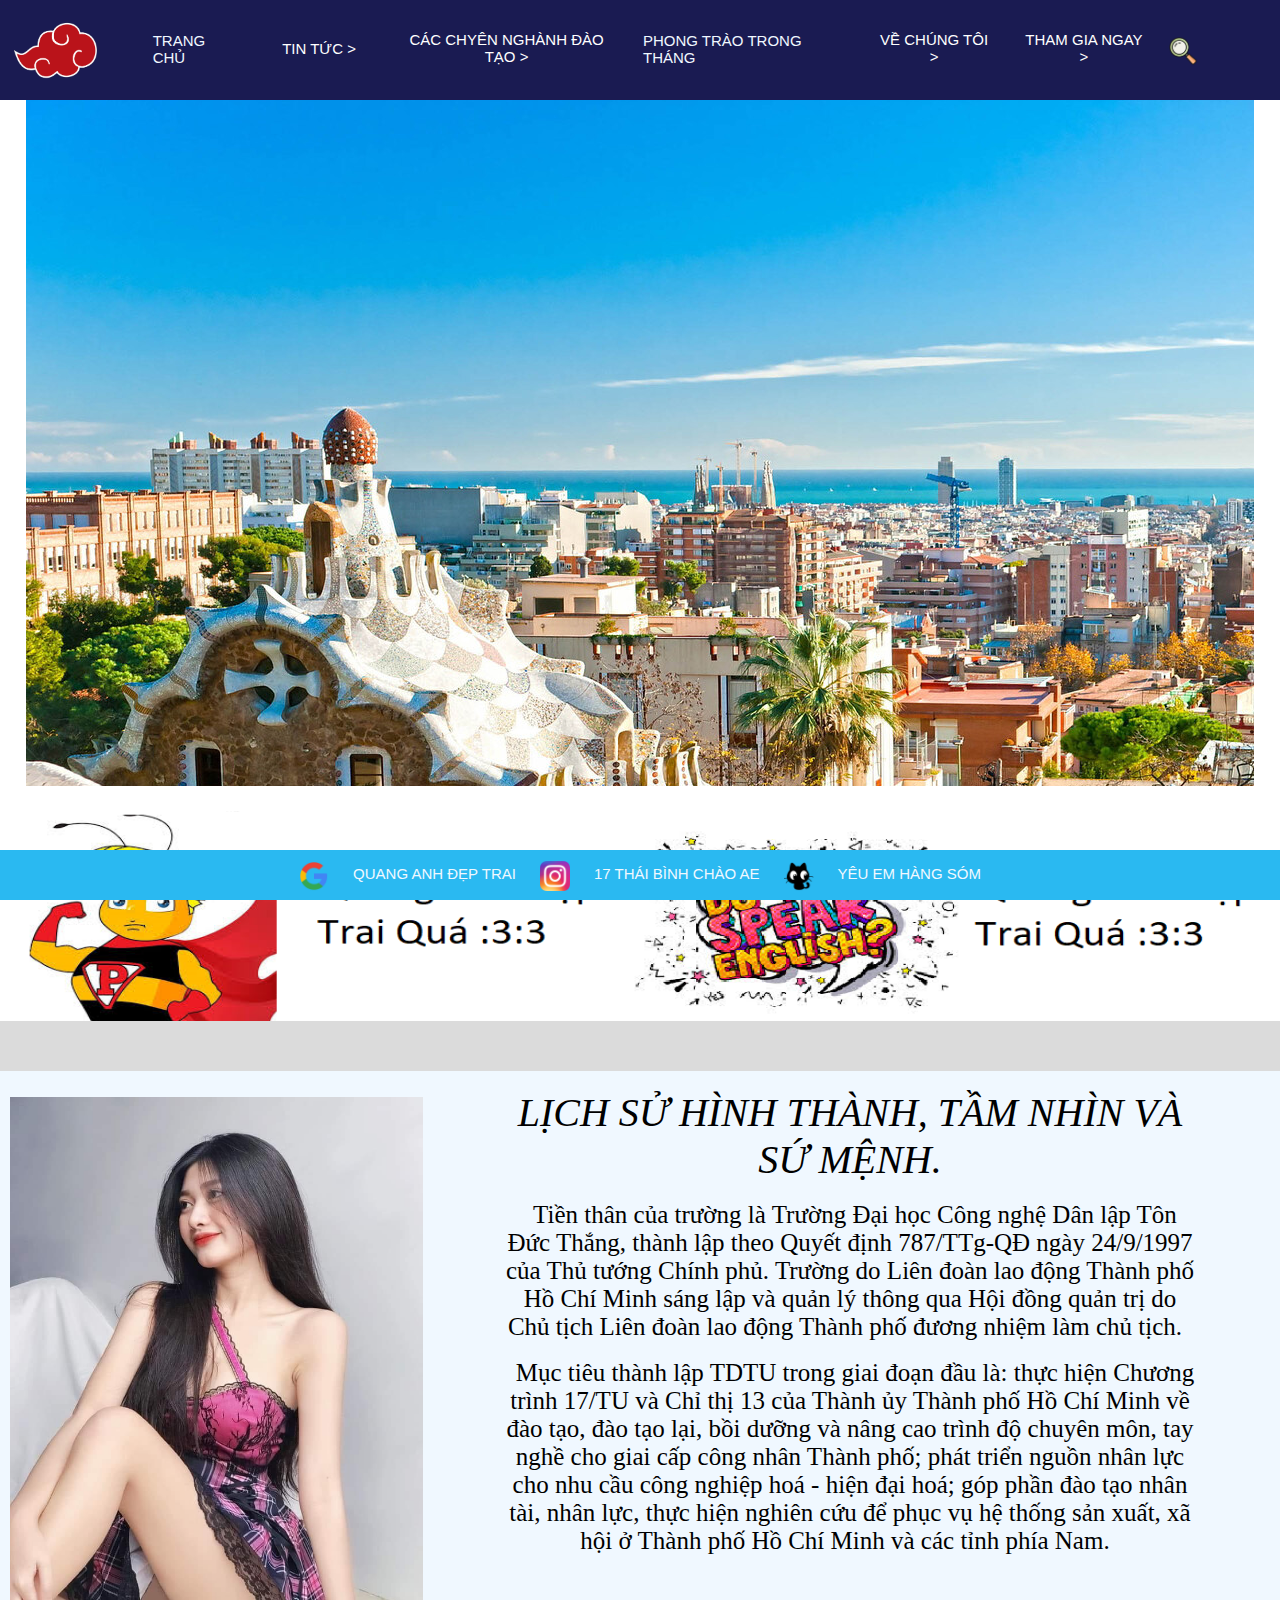
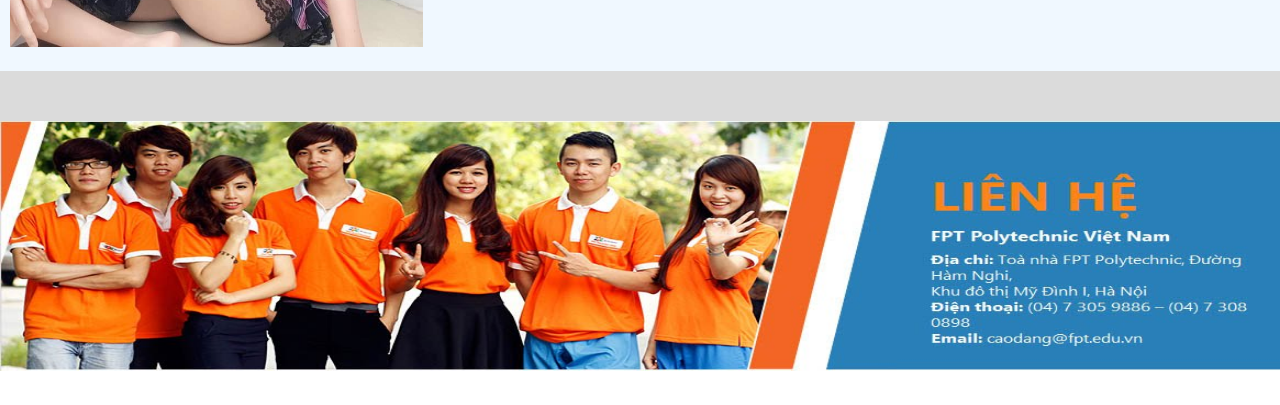
==== index.html @ 82b6ddae "upload" ====
<!DOCTYPE html>
<html lang="en">

<head>
    <meta charset="UTF-8">
    <meta http-equiv="X-UA-Compatible" content="IE=edge">
    <meta name="viewport" content="width=, initial-scale=1.0">
    <title>Trường Havard Of Việt Nam</title>
    <link rel="icon" href="logo/512.png" type="image/icon type">
    <link rel="stylesheet" href="style.css" />
</head>

<body>
    <!-- menu tren -->
    <div style="margin-top: 0px;">
        <div style="height: 100px;width: 100%; background-color: rgb(26, 27, 82); position: fixed;top: 0px;">
            <div style="display: flex;align-items: center;justify-content: center;">
                <a href="index.html">
                    <img class="logo" src="logo/Akatsuki-Logo-PNG-Pic.png" alt="logo">
                </a>
                <a id="menu_items" href="index.html">TRANG CHỦ</a>
                
                    <div class="dropdown">
                        <a href="news.html">
                            <button class="dropbtn">TIN TỨC ></button>
                        </a>
                        <div class="dropdown-content">
                            <a href="">SINH VIÊN ĐÁNH NHAU</a>
                            <a href="">CON MÈO GẦN TRƯỜNG</a>
                            <a href="">THẦY HIỆU TRƯỞNG & CÔ HIỆU PHÓ</a>
                        </div>
                </div>
                <div class="dropdown">
                    <button class="dropbtn">CÁC CHYÊN NGHÀNH ĐÀO TẠO ></button>
                    <div class="dropdown-content">
                        <a href="">CHẾ BỘT SẮN CẦU VỒNG</a>
                        <a href="">IN TIỀN GIẢ</a>
                        <a href="">TÁN GÁI TINDER</a>
                    </div>
                </div>
            
                <a href="">PHONG TRÀO TRONG THÁNG</a>
                <div class="dropdown">
                    <button class="dropbtn">VỀ CHÚNG TÔI ></button>
                    <div class="dropdown-content">
                        <a href="leader.html">LÃNH ĐẠO TRƯỜNG</a>
                        <a href="good_boy.html">LỚP GƯƠNG MẪU</a>
                    </div>
                </div>
                <div class="dropdown">
                    <button class="dropbtn">THAM GIA NGAY ></button>
                    <div class="dropdown-content">
                        <a href="">ĐĂNG KÝ HỌC LẠI</a>
                        <a href="">ĐĂNG KÝ THI LẠI</a>
                        <a href="contact.html">LIÊN HỆ</a>
                    </div>
                </div>
                <a href="">
                    <img class="logo1" src="logo/—Pngtree—magnifier vector icon school and_5684021.png" alt="">
                </a>
            </div>
        </div>
    </div>
    </div>
    <!-- menu trên -->
    <!-- slide show -->
    <div style="padding: 2%; margin-top: 60px; ">
        <div id="slideshow">
            <div class="slide-wrapper">
                <div style="float: left; height: 700px; width: 2000px;"><img src="images_homepage/1.jpg"></div>
                <div style="float: left; height: 700px; width: 2000px;"><img src="images_homepage/2.jpg"></div>
                <div style="float: left; height: 700px; width: 2000px;"><img src="images_homepage/3.jpg"></div>
            </div>
        </div>
    </div>
    <!-- slide show -->
    <!-- postter 1 -->
    <div style="display: flex; align-items: center;justify-content: center;">
        <img src="postter/logo1.png" alt="" style="height: 210px;width: 100% ;">
    </div>
    <!-- postter 1 -->
    <!-- item 1 -->
    <div
        style="height: 700px;width: 100%; background-color: rgb(219, 219, 219); display: flex; align-items: center;justify-content: center;">
        <div style="height: 600px;width: 1280px; background-color: aliceblue;">
            <div align="left">
                <a>
                    <img src="images_news/IMG-2498.JPG" alt=""
                        style="height: 550px; width: auto; margin-top: 26px; margin-left: 10px;" align="left">
                </a>
                <a>
                </a>
            </div>
            <div style="height: 550px; width: 700px; margin-left: 500px;">
                <div align="center">
                    <font style="color: rgb(0, 0, 0);font-size: 40px;font-style: oblique; ">
                        LỊCH SỬ HÌNH THÀNH, TẦM NHÌN VÀ SỨ MỆNH.
                    </font>
                    <br>
                    <br>
                    <font style="font-size: 25px;color: black;padding: 0px 10px;" align="left">
                        Tiền thân của trường là Trường Đại học Công nghệ Dân lập Tôn Đức Thắng, thành lập theo Quyết định 787/TTg-QĐ ngày 24/9/1997 của Thủ tướng Chính phủ. Trường do Liên đoàn lao động Thành phố Hồ Chí Minh sáng lập và quản lý thông qua Hội đồng quản trị do Chủ tịch Liên đoàn lao động Thành phố đương nhiệm làm chủ tịch.
                    </font>
                    <br>
                    <br>
                    <font style="font-size: 25px;color: black;padding: 0px 10px;" align="left">
Mục tiêu thành lập TDTU trong giai đoạn đầu là: thực hiện Chương trình 17/TU và Chỉ thị 13 của Thành ủy Thành phố Hồ Chí Minh về đào tạo, đào tạo lại, bồi dưỡng và nâng cao trình độ chuyên môn, tay nghề cho giai cấp công nhân Thành phố; phát triển nguồn nhân lực cho nhu cầu công nghiệp hoá - hiện đại hoá; góp phần đào tạo nhân tài, nhân lực, thực hiện nghiên cứu để phục vụ hệ thống sản xuất, xã hội ở Thành phố Hồ Chí Minh và các tỉnh phía Nam.
                    </font>
                </div>
            </div>
        </div>
    </div>
    <!-- item 1 -->
    <div align="center">
        <img src="postter/Cao-dang-thuc-hanh-FPT-Polytechnic.jpg" alt="" style="height: 250px; width: 100%;">
    </div>
    <div style="height: 30px;">
    </div>
    <!-- menu dưới -->
    <div style="margin-bottom: 0px;">
        <div style="height: 50px;width: 100%; background-color: rgb(42, 185, 241); position: fixed;bottom: 0px;">
            <div class="bottom_items">
                <a href="">
                    <img class="logo_bottom"
                        src="logo/google-logo-png-suite-everything-you-need-know-about-google-newest-0.png" alt="">
                </a>
                <a id="word_bottom" href="">QUANG ANH ĐẸP TRAI</a>
                <a href="">
                    <img class="logo_bottom" src="logo/2048px-Instagram_icon.png" alt="">
                    <a id="word_bottom" href="">17 THÁI BÌNH CHÀO AE</a>
                </a>
                <a href="">
                    <img class="logo_bottom" src="logo/512.png" alt="">
                    <a id="word_bottom" href="">YÊU EM HÀNG SÓM</a>
                </a>
            </div>
        </div>
    </div>
    <!-- menu dưới -->
</body>
</html>
---- style.css ----
body {
  margin: 0;
  width: 100%;
  height: 100%;

}

/* định dạng logo trên cùng */
.logo {
  height: 60px;
  margin-top: 8px;
  margin-right: 30px;
}
/* định dạng logo kính lúp 2 ảnh ko cùng format nên phải định dạng khác nhau */
.logo1 {
  height: 30px;
  margin-top: 7px;
  margin-right: 70px;
}

/* định dạng văn bản menu trên cùng */
a {
  font-size: 15px;
  color: aliceblue;
  padding: 0px 12px;
  text-decoration: none;
  margin-top: 13px;
  font-family: -apple-system, BlinkMacSystemFont, "Segoe UI", Roboto, Oxygen,
    Ubuntu, Cantarell, "Open Sans", "Helvetica Neue", sans-serif;
}

/* định dạng văn bản menu sổ xuống */
.dropbtn {
  background-color: rgb(26, 27, 82);
  color: white;
  padding: 0px 12px;
  font-size: 15px;
  text-decoration: none;
  border: none;
  cursor: pointer;
  margin-top: 13px;
  font-family: -apple-system, BlinkMacSystemFont, "Segoe UI", Roboto, Oxygen,
    Ubuntu, Cantarell, "Open Sans", "Helvetica Neue", sans-serif;
}

.dropdown {
  margin-left: 10px;
}

/* định dạng hộp menu */
.dropdown-content {
  display: none;
  position: absolute;
  background-color: rgb(255, 255, 255);
  min-width: 160px;
  box-shadow: 0px 8px 16px 0px rgba(253, 8, 8, 0.2);
  z-index: 1;
}

/* định dạng văn bản trong menu */
.dropdown-content a {
  color: black;
  padding: 12px 16px;
  text-decoration: none;
  display: block;
}

/* định dạng khi rê chuột vào menu */
.dropdown-content a:hover {
  background-color: #b79ebe;
  color: rgb(253, 194, 1);
}

/* Hiển thị menu thả xuống khi di chuột */
.dropdown:hover .dropdown-content {
  display: block;
}

/* Thay đổi màu nền của nút thả xuống khi nội dung được hiển thị */
.dropdown:hover .dropbtn {
  color: #f0792a;
}

.slideshow {
  top: 100px;
}

/* định dạng logo dưới cùng */
.logo_bottom {
  height: 30px;
  width: auto;
  margin-top: 8px;
}

/* định dạng căn giữa các items trong div */
.bottom_items {
  display: flex;
  align-items: center;
  justify-content: center;
  margin-top: -10px;
}

/* định dạng văn bản logo cuối */
#word_bottom {
  padding: 0px -10px;
}

/* định dạng văn bản logo cuối */
#word_bottom:hover {
  color: rgb(253, 194, 1);
}

/* định dạng ảnh */
#slideshow {
  overflow: hidden;
  margin: 0 auto;
  
}

/* chiều dài slide khi nối ảnh bằng tổng chiều dài tất cả các ảnh slide */
.slide-wrapper {
  width: 6000px;
  -webkit-animation: slide 12s ease infinite;
}

/* định dạng vị trí mỗi giai đoạn slide */
@-webkit-keyframes slide {
  33% {
    margin-left: 0px;
  }
  66% {
    margin-left: -2000px;
  }
  99% {
    margin-left: -4000px;
  }
}
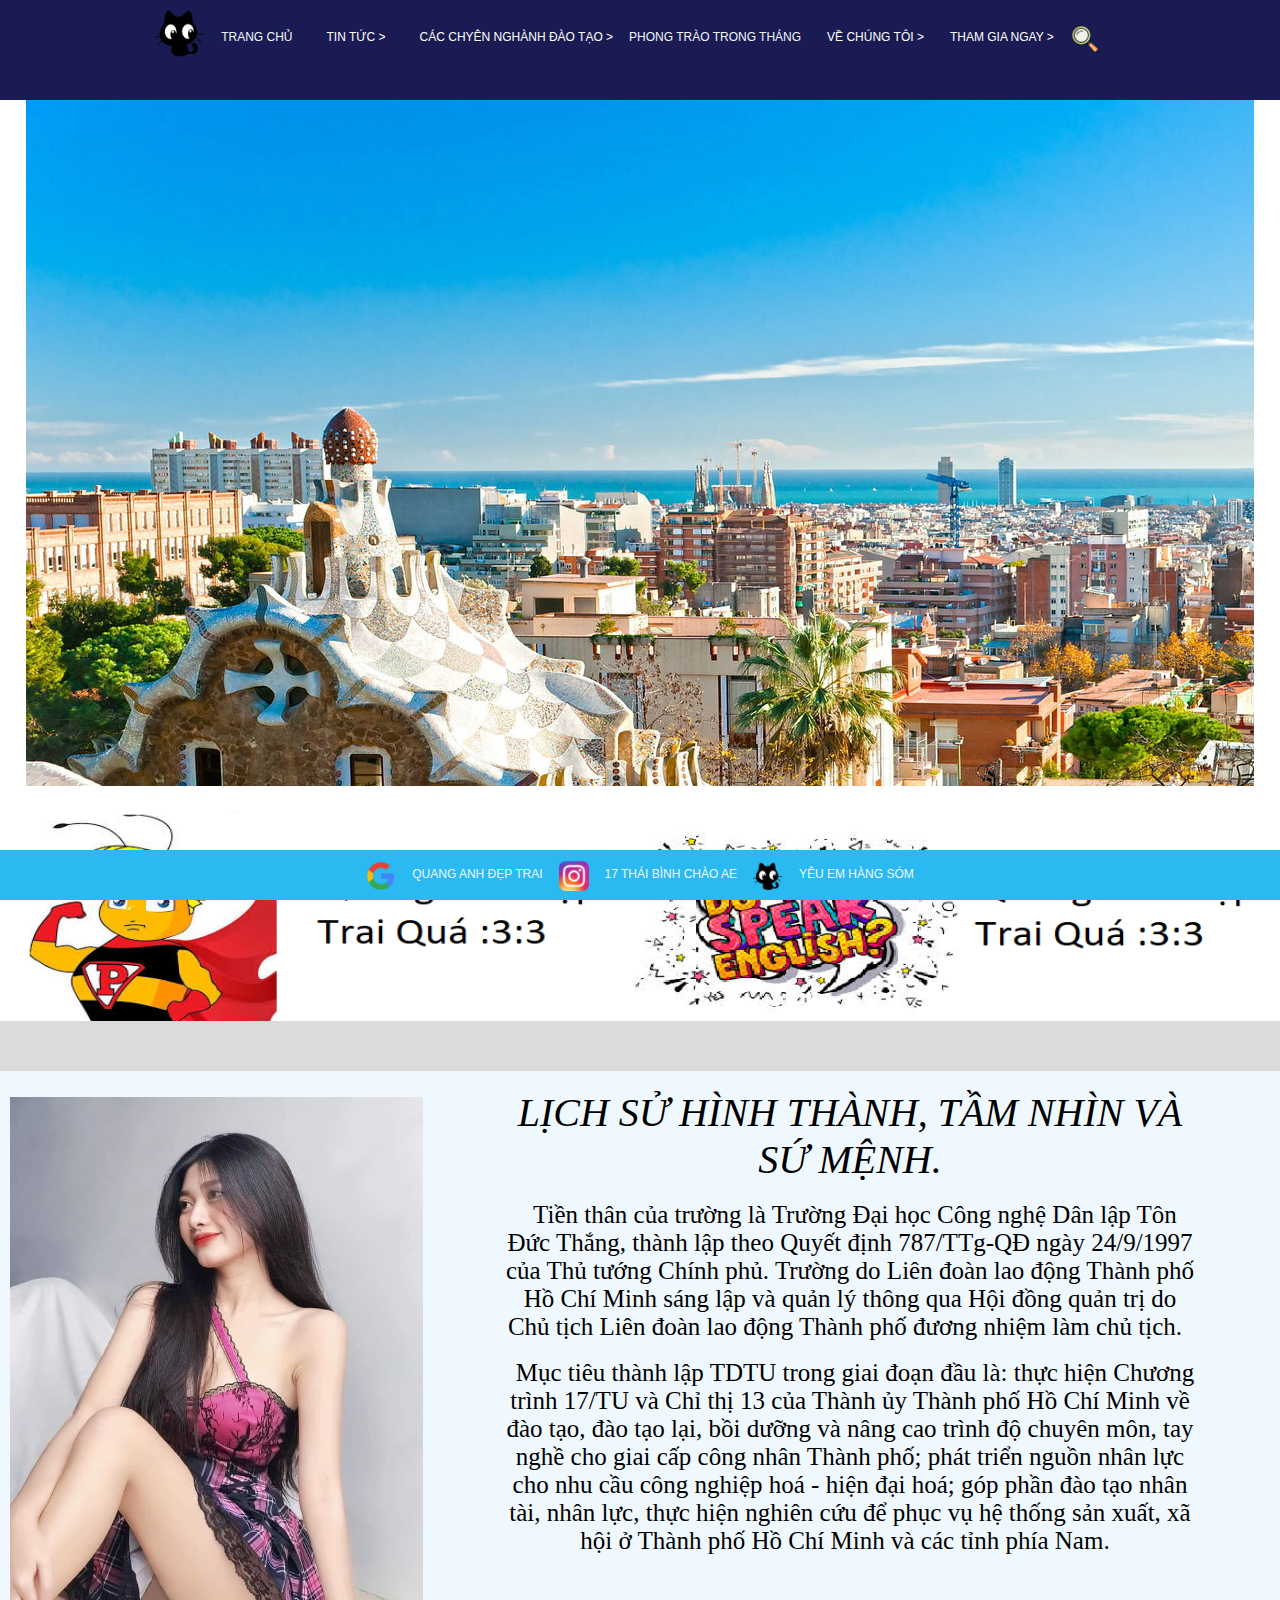
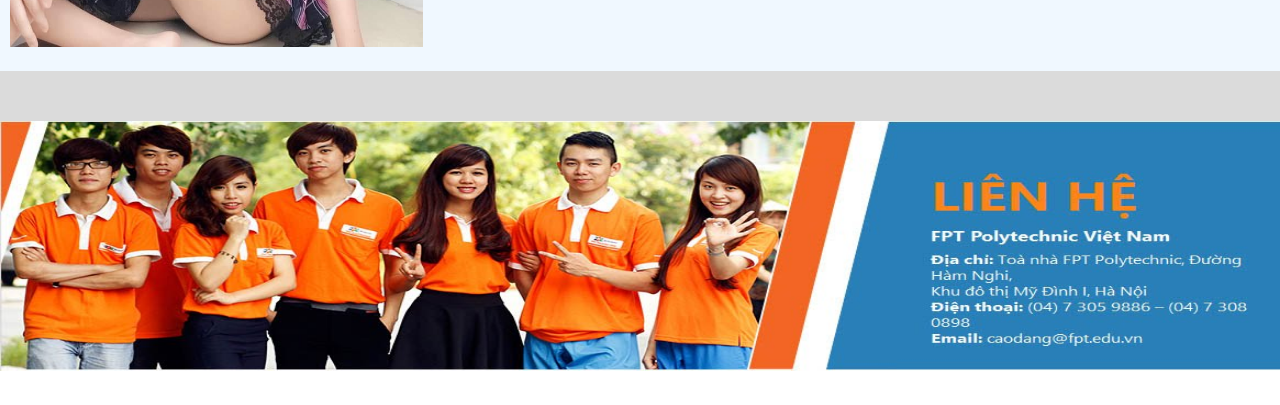
==== commit b5edc5b6: "code resposive table and fullhd" ====
--- a/index.html
+++ b/index.html
@@ -16,7 +16,7 @@
         <div style="height: 100px;width: 100%; background-color: rgb(26, 27, 82); position: fixed;top: 0px;">
             <div style="display: flex;align-items: center;justify-content: center;">
                 <a href="index.html">
-                    <img class="logo" src="logo/Akatsuki-Logo-PNG-Pic.png" alt="logo">
+                    <img class="logo" src="logo/512.png" alt="logo">
                 </a>
                 <a id="menu_items" href="index.html">TRANG CHỦ</a>
                 
--- a/style.css
+++ b/style.css
@@ -5,12 +5,6 @@
 
 }
 
-/* định dạng logo trên cùng */
-.logo {
-  height: 60px;
-  margin-top: 8px;
-  margin-right: 30px;
-}
 /* định dạng logo kính lúp 2 ảnh ko cùng format nên phải định dạng khác nhau */
 .logo1 {
   height: 30px;
@@ -18,30 +12,6 @@
   margin-right: 70px;
 }
 
-/* định dạng văn bản menu trên cùng */
-a {
-  font-size: 15px;
-  color: aliceblue;
-  padding: 0px 12px;
-  text-decoration: none;
-  margin-top: 13px;
-  font-family: -apple-system, BlinkMacSystemFont, "Segoe UI", Roboto, Oxygen,
-    Ubuntu, Cantarell, "Open Sans", "Helvetica Neue", sans-serif;
-}
-
-/* định dạng văn bản menu sổ xuống */
-.dropbtn {
-  background-color: rgb(26, 27, 82);
-  color: white;
-  padding: 0px 12px;
-  font-size: 15px;
-  text-decoration: none;
-  border: none;
-  cursor: pointer;
-  margin-top: 13px;
-  font-family: -apple-system, BlinkMacSystemFont, "Segoe UI", Roboto, Oxygen,
-    Ubuntu, Cantarell, "Open Sans", "Helvetica Neue", sans-serif;
-}
 
 .dropdown {
   margin-left: 10px;
@@ -135,3 +105,78 @@
     margin-left: -4000px;
   }
 }
+
+@media screen and (min-width: 1280px) {
+  .menu_top {
+    height: 70px;
+    width: 100%;
+    background-color: rgb(26, 27, 82);
+    position: fixed;
+    top: 0px;
+  }
+  .logo{
+  height: 50px;
+  margin-top: -5px;
+  margin-left: 45px;
+  }
+  a {
+    font-size: 12px;
+    color: aliceblue;
+    padding: 0px 8px;
+    text-decoration: none;
+    margin-top: 13px;
+    font-family: -apple-system, BlinkMacSystemFont, "Segoe UI", Roboto, Oxygen,
+      Ubuntu, Cantarell, "Open Sans", "Helvetica Neue", sans-serif;
+  }
+  .dropbtn {
+    background-color: rgb(26, 27, 82);
+      color: white;
+      padding: 0px 8px;
+      font-size: 12px;
+      text-decoration: none;
+      border: none;
+      cursor: pointer;
+      margin-top: 13px;
+      font-family: -apple-system, BlinkMacSystemFont, "Segoe UI", Roboto, Oxygen,
+        Ubuntu, Cantarell, "Open Sans", "Helvetica Neue", sans-serif;
+    }
+}
+@media screen and (min-width: 1920px) {
+
+  a {
+    font-size: 15px;
+    color: aliceblue;
+    padding: 0px 12px;
+    text-decoration: none;
+    margin-top: 13px;
+    font-family: -apple-system, BlinkMacSystemFont, "Segoe UI", Roboto, Oxygen,
+      Ubuntu, Cantarell, "Open Sans", "Helvetica Neue", sans-serif;
+  }
+  
+  /* định dạng văn bản menu sổ xuống */
+  .dropbtn {
+  background-color: rgb(26, 27, 82);
+    color: white;
+    padding: 0px 12px;
+    font-size: 15px;
+    text-decoration: none;
+    border: none;
+    cursor: pointer;
+    margin-top: 13px;
+    font-family: -apple-system, BlinkMacSystemFont, "Segoe UI", Roboto, Oxygen,
+      Ubuntu, Cantarell, "Open Sans", "Helvetica Neue", sans-serif;
+  }
+  .menu_top {
+    height: 100px;
+    width: 100%;
+    background-color: rgb(26, 27, 82);
+    position: fixed;
+    top: 0px;
+  }
+  /* định dạng logo trên cùng */
+  .logo {
+    height: 60px;
+    margin-top: 8px;
+    margin-right: 30px;
+  }
+}
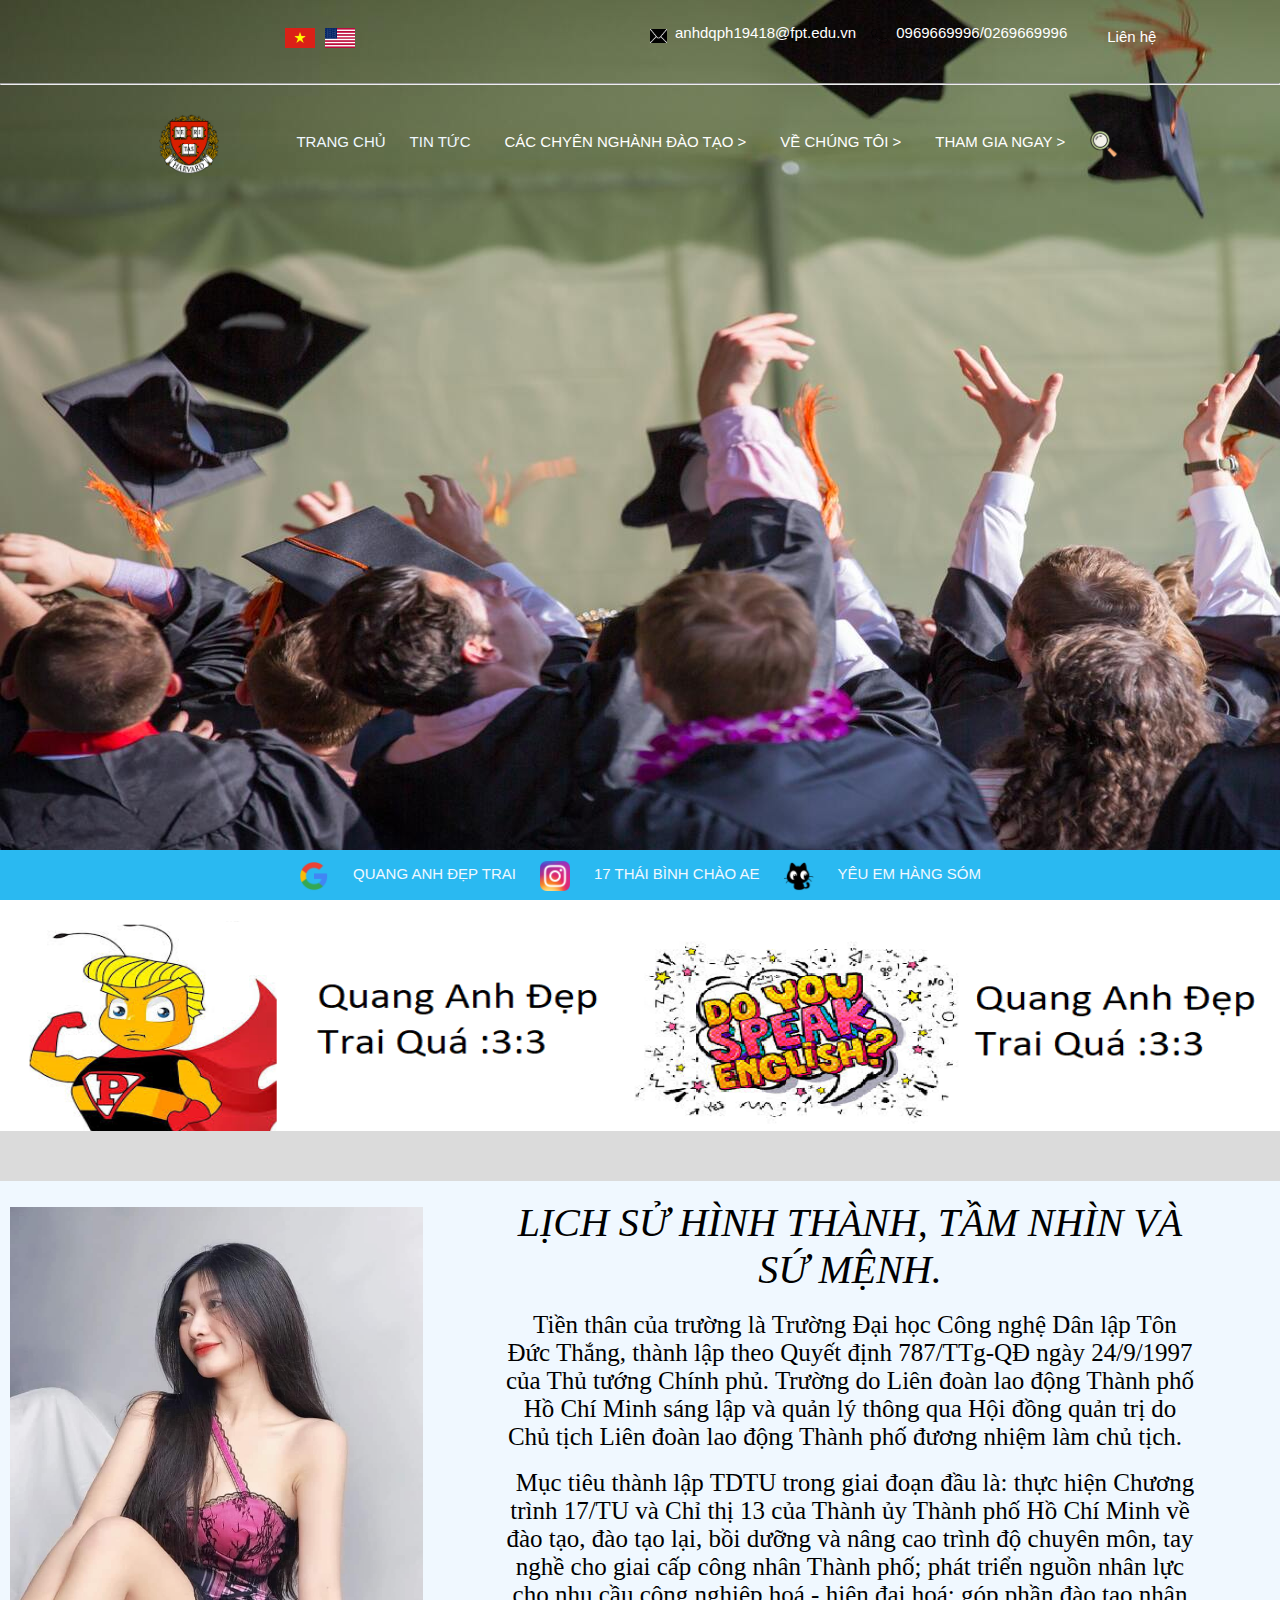
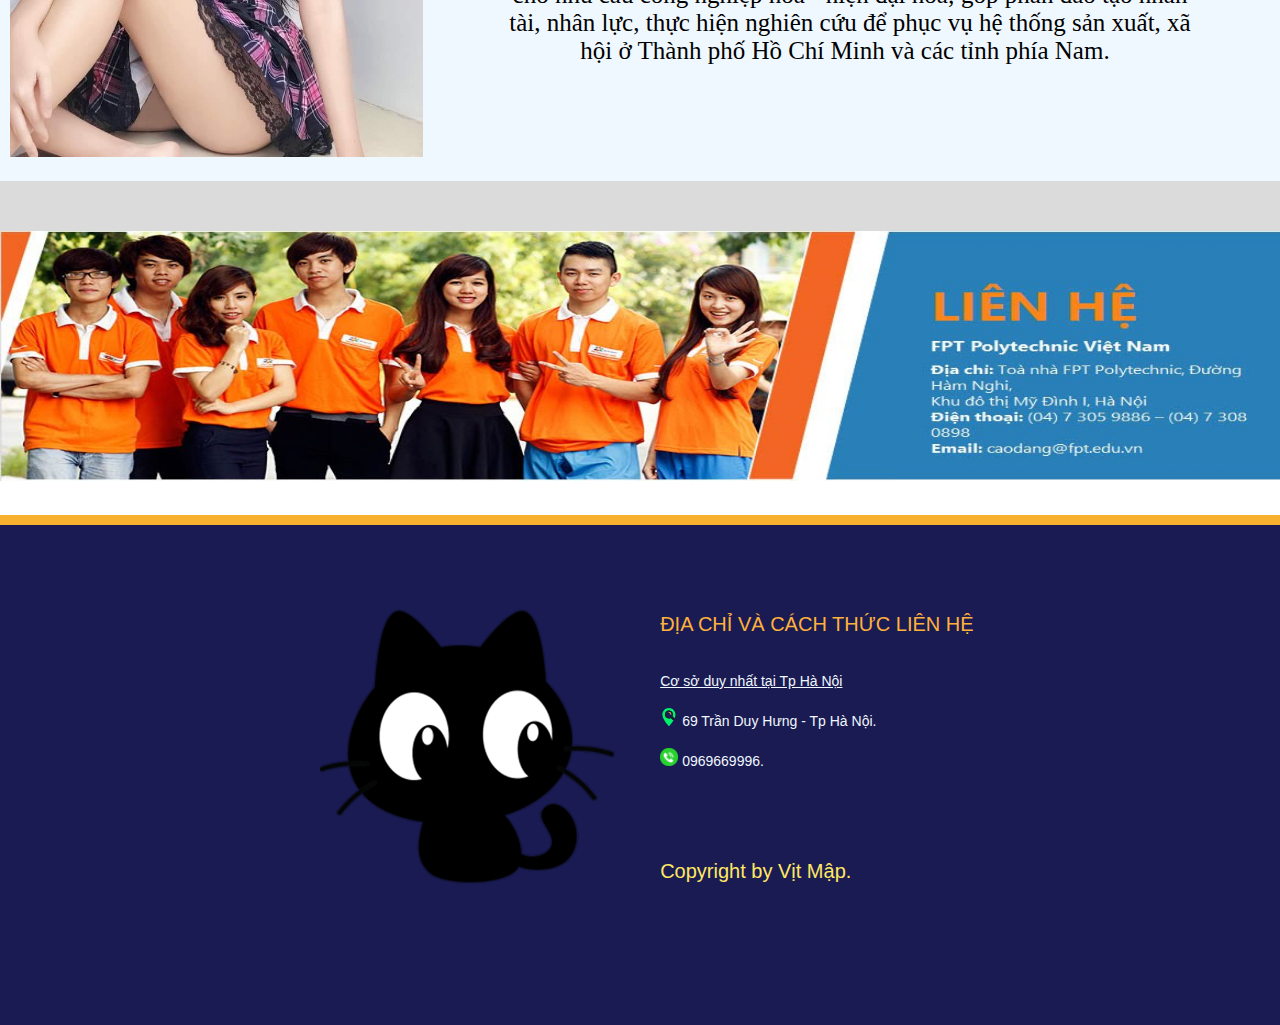
==== commit 0b7ec2a4: "update 16/3/2022" ====
--- a/index.html
+++ b/index.html
@@ -7,70 +7,103 @@
     <meta name="viewport" content="width=, initial-scale=1.0">
     <title>Trường Havard Of Việt Nam</title>
     <link rel="icon" href="logo/512.png" type="image/icon type">
-    <link rel="stylesheet" href="style.css" />
+    <link rel="stylesheet" href="style_index.css" />
+    <link rel="stylesheet" href="news_page_style.css">
 </head>
 
 <body>
+    <div class="menu_index">
+        <div class="top_index">
+            <div class="top_index_1_left">
+                <img src="images_remix/la-co-viet-nam-vector-1.png" alt="" id="img_flag">
+                <img src="images_remix/285px-Flag_of_the_United_States_(Pantone).svg.png" alt="" id="img_flag">
+            </div>
+            <div class="top_index_1_right">
+                <a href="" id="magic_index">
+                    <div class="fix_position_magic_index">
+                        <img src="images_remix/mail.png" alt="" id="img_mail">
+                        <div class="fix_position_magic_index_font">
+                            <font>anhdqph19418@fpt.edu.vn</font>
+                        </div>
+                    </div>
+                </a>
+                <a href="" id="magic_index">
+                    <div class="fix_position_magic_index">
+                        <img src="images_remix/logo dt.png" alt="" id="img_mail">
+                        <div class="fix_position_magic_index_font">
+                            <font>0969669996/0269669996</font>
+                        </div>
+                    </div>
+                </a>
+                <a href="contact.html" id="magic_index">
+                    <div class="fix_position_magic_index">
+                        <div class="fix_position_magic_index_font_contact">
+                            <font>Liên hệ</font>
+                        </div>
+                    </div>
+                </a>
+            </div>
+        </div>
+        <hr>
+        <div class="top_index">
+
+            <div class="menu_top_index">
+                <div style="display: flex;align-items: center;justify-content: center;">
+                    <a href="index.html">
+                        <img class="logo" src="images_remix/Harvard-Logo.png" alt="logo">
+                    </a>
+                    <a id="menu_items" href="index.html">TRANG CHỦ</a>
+                        <a id="menu_items" href="news.html">TIN TỨC</a>
+                    <div class="dropdown">
+                        <button class="dropbtn">CÁC CHYÊN NGHÀNH ĐÀO TẠO ></button>
+                        <div class="dropdown-content">
+                            <a href="">CHẾ BỘT SẮN CẦU VỒNG</a>
+                            <a href="">IN TIỀN GIẢ</a>
+                            <a href="">TÁN GÁI TINDER</a>
+                        </div>
+                    </div>
+                    <div class="dropdown">
+                        <button class="dropbtn">VỀ CHÚNG TÔI ></button>
+                        <div class="dropdown-content">
+                            <a href="leader.html">LÃNH ĐẠO TRƯỜNG</a>
+                            <a href="good_boy.html">LỚP GƯƠNG MẪU</a>
+                        </div>
+                    </div>
+                    <div class="dropdown">
+                        <button class="dropbtn">THAM GIA NGAY ></button>
+                        <div class="dropdown-content">
+                            <a href="">ĐĂNG KÝ HỌC LẠI</a>
+                            <a href="">ĐĂNG KÝ THI LẠI</a>
+                            <a href="contact.html">LIÊN HỆ</a>
+                        </div>
+                    </div>
+                    <a href="">
+                        <img class="logo1" src="logo/—Pngtree—magnifier vector icon school and_5684021.png" alt="">
+                    </a>
+                </div>
+            </div>
+
+
+
+            
+        </div>
+    </div>
     <!-- menu tren -->
-    <div style="margin-top: 0px;">
-        <div style="height: 100px;width: 100%; background-color: rgb(26, 27, 82); position: fixed;top: 0px;">
-            <div style="display: flex;align-items: center;justify-content: center;">
-                <a href="index.html">
-                    <img class="logo" src="logo/512.png" alt="logo">
-                </a>
-                <a id="menu_items" href="index.html">TRANG CHỦ</a>
-                
-                    <div class="dropdown">
-                        <a href="news.html">
-                            <button class="dropbtn">TIN TỨC ></button>
-                        </a>
-                        <div class="dropdown-content">
-                            <a href="">SINH VIÊN ĐÁNH NHAU</a>
-                            <a href="">CON MÈO GẦN TRƯỜNG</a>
-                            <a href="">THẦY HIỆU TRƯỞNG & CÔ HIỆU PHÓ</a>
-                        </div>
-                </div>
-                <div class="dropdown">
-                    <button class="dropbtn">CÁC CHYÊN NGHÀNH ĐÀO TẠO ></button>
-                    <div class="dropdown-content">
-                        <a href="">CHẾ BỘT SẮN CẦU VỒNG</a>
-                        <a href="">IN TIỀN GIẢ</a>
-                        <a href="">TÁN GÁI TINDER</a>
-                    </div>
-                </div>
-            
-                <a href="">PHONG TRÀO TRONG THÁNG</a>
-                <div class="dropdown">
-                    <button class="dropbtn">VỀ CHÚNG TÔI ></button>
-                    <div class="dropdown-content">
-                        <a href="leader.html">LÃNH ĐẠO TRƯỜNG</a>
-                        <a href="good_boy.html">LỚP GƯƠNG MẪU</a>
-                    </div>
-                </div>
-                <div class="dropdown">
-                    <button class="dropbtn">THAM GIA NGAY ></button>
-                    <div class="dropdown-content">
-                        <a href="">ĐĂNG KÝ HỌC LẠI</a>
-                        <a href="">ĐĂNG KÝ THI LẠI</a>
-                        <a href="contact.html">LIÊN HỆ</a>
-                    </div>
-                </div>
-                <a href="">
-                    <img class="logo1" src="logo/—Pngtree—magnifier vector icon school and_5684021.png" alt="">
-                </a>
-            </div>
-        </div>
-    </div>
-    </div>
-    <!-- menu trên -->
     <!-- slide show -->
-    <div style="padding: 2%; margin-top: 60px; ">
-        <div id="slideshow">
-            <div class="slide-wrapper">
-                <div style="float: left; height: 700px; width: 2000px;"><img src="images_homepage/1.jpg"></div>
-                <div style="float: left; height: 700px; width: 2000px;"><img src="images_homepage/2.jpg"></div>
-                <div style="float: left; height: 700px; width: 2000px;"><img src="images_homepage/3.jpg"></div>
-            </div>
+    <div id="slideshow">
+        <div class="slide-wrapper">
+            <a href="">
+                <div style="float: left;"><img id="fix_responsive" src="images_remix/2.jpg"></div>
+            </a>
+            <a href="">
+                <div style="float: left;"><img id="fix_responsive" src="images_remix/3.jpg"></div>
+            </a>
+            <a href="">
+                <div style="float: left;"><img id="fix_responsive" src="images_remix/1.jpg"></div>
+            </a>
+            <a href="">
+                <div style="float: left;"><img id="fix_responsive" src="images_remix/3.jpg"></div>
+            </a>
         </div>
     </div>
     <!-- slide show -->
@@ -99,12 +132,19 @@
                     <br>
                     <br>
                     <font style="font-size: 25px;color: black;padding: 0px 10px;" align="left">
-                        Tiền thân của trường là Trường Đại học Công nghệ Dân lập Tôn Đức Thắng, thành lập theo Quyết định 787/TTg-QĐ ngày 24/9/1997 của Thủ tướng Chính phủ. Trường do Liên đoàn lao động Thành phố Hồ Chí Minh sáng lập và quản lý thông qua Hội đồng quản trị do Chủ tịch Liên đoàn lao động Thành phố đương nhiệm làm chủ tịch.
+                        Tiền thân của trường là Trường Đại học Công nghệ Dân lập Tôn Đức Thắng, thành lập theo Quyết
+                        định 787/TTg-QĐ ngày 24/9/1997 của Thủ tướng Chính phủ. Trường do Liên đoàn lao động Thành phố
+                        Hồ Chí Minh sáng lập và quản lý thông qua Hội đồng quản trị do Chủ tịch Liên đoàn lao động Thành
+                        phố đương nhiệm làm chủ tịch.
                     </font>
                     <br>
                     <br>
                     <font style="font-size: 25px;color: black;padding: 0px 10px;" align="left">
-Mục tiêu thành lập TDTU trong giai đoạn đầu là: thực hiện Chương trình 17/TU và Chỉ thị 13 của Thành ủy Thành phố Hồ Chí Minh về đào tạo, đào tạo lại, bồi dưỡng và nâng cao trình độ chuyên môn, tay nghề cho giai cấp công nhân Thành phố; phát triển nguồn nhân lực cho nhu cầu công nghiệp hoá - hiện đại hoá; góp phần đào tạo nhân tài, nhân lực, thực hiện nghiên cứu để phục vụ hệ thống sản xuất, xã hội ở Thành phố Hồ Chí Minh và các tỉnh phía Nam.
+                        Mục tiêu thành lập TDTU trong giai đoạn đầu là: thực hiện Chương trình 17/TU và Chỉ thị 13 của
+                        Thành ủy Thành phố Hồ Chí Minh về đào tạo, đào tạo lại, bồi dưỡng và nâng cao trình độ chuyên
+                        môn, tay nghề cho giai cấp công nhân Thành phố; phát triển nguồn nhân lực cho nhu cầu công
+                        nghiệp hoá - hiện đại hoá; góp phần đào tạo nhân tài, nhân lực, thực hiện nghiên cứu để phục vụ
+                        hệ thống sản xuất, xã hội ở Thành phố Hồ Chí Minh và các tỉnh phía Nam.
                     </font>
                 </div>
             </div>
@@ -116,6 +156,43 @@
     </div>
     <div style="height: 30px;">
     </div>
+     <!-- Contact news page and end-->
+     <div class="contact_end_page">
+    </div>
+    <div class="end_page">
+        <div class="end_page_logo">
+            <img src="logo/512.png" alt="" class="logo_end">
+        </div>
+        <div class="end_page_info">
+            <div class="fix_position">
+                <font id="title_end_page">
+                    ĐỊA CHỈ VÀ CÁCH THỨC LIÊN HỆ
+                </font>
+                <br>
+                <br>
+                <br>
+                <font id="major_font_title">
+                    Cơ sở duy nhất tại Tp Hà Nội
+                </font>
+                <br>
+                <br>
+                <img src="logo/find-location.svg" alt="" id="logo_location">
+                <font id="font_location">69 Trần Duy Hưng - Tp Hà Nội.</font>
+                <br>
+                <br>
+                <img src="logo/icon-dien-thoai.png" alt="" id="logo_location">
+                <font id="font_location">0969669996.</font>
+                <br>
+                <br>
+                <br>
+                <br>
+                <br>
+                <br>
+                <font id="font_copyright">Copyright by Vịt Mập.</font>
+            </div>
+        </div>
+    </div>
+    <!-- Contact news page and end -->
     <!-- menu dưới -->
     <div style="margin-bottom: 0px;">
         <div style="height: 50px;width: 100%; background-color: rgb(42, 185, 241); position: fixed;bottom: 0px;">
@@ -137,5 +214,34 @@
         </div>
     </div>
     <!-- menu dưới -->
+    <!-- Messenger Plugin chat Code -->
+    <div id="fb-root"></div>
+    <!-- Your Plugin chat code -->
+    <div id="fb-customer-chat" class="fb-customerchat">
+    </div>
+
+    <script>
+        var chatbox = document.getElementById('fb-customer-chat');
+        chatbox.setAttribute("page_id", "108194641827698");
+        chatbox.setAttribute("attribution", "biz_inbox");
+    </script>
+    <!-- Your SDK code -->
+    <script>
+        window.fbAsyncInit = function () {
+            FB.init({
+                xfbml: true,
+                version: 'v13.0'
+            });
+        };
+
+        (function (d, s, id) {
+            var js, fjs = d.getElementsByTagName(s)[0];
+            if (d.getElementById(id)) return;
+            js = d.createElement(s); js.id = id;
+            js.src = 'https://connect.facebook.net/vi_VN/sdk/xfbml.customerchat.js';
+            fjs.parentNode.insertBefore(js, fjs);
+        }(document, 'script', 'facebook-jssdk'));
+    </script>
 </body>
+
 </html>--- a/style_index.css
+++ b/style_index.css
@@ -0,0 +1,271 @@
+body {
+  margin: 0;
+  width: 100%;
+  height: 100%;
+}
+#menu_items:hover {
+  color: #fce45c;
+}
+
+/* định dạng logo kính lúp 2 ảnh ko cùng format nên phải định dạng khác nhau */
+.logo1 {
+  height: 30px;
+  margin-top: 7px;
+  margin-right: 70px;
+}
+
+.dropdown {
+  margin-left: 10px;
+}
+
+
+/* định dạng hộp menu */
+.dropdown-content {
+  display: none;
+  position: absolute;
+  background-color: rgb(255, 255, 255);
+  min-width: 160px;
+  box-shadow: 0px 8px 16px 0px rgba(253, 8, 8, 0.2);
+  z-index: 1;
+}
+
+/* định dạng văn bản trong menu */
+.dropdown-content a {
+  color: black;
+  padding: 12px 16px;
+  text-decoration: none;
+  display: block;
+}
+
+/* định dạng khi rê chuột vào menu */
+.dropdown-content a:hover {
+  background-color: #b79ebe;
+  color: #fce45c;
+}
+
+/* Hiển thị menu thả xuống khi di chuột */
+.dropdown:hover .dropdown-content {
+  display: block;
+}
+
+/* Thay đổi màu nền của nút thả xuống khi nội dung được hiển thị */
+.dropdown:hover .dropbtn {
+  color: #fce45c;
+}
+
+.slideshow {
+  top: 0px;
+}
+
+/* định dạng logo dưới cùng */
+.logo_bottom {
+  height: 30px;
+  width: auto;
+  margin-top: 8px;
+}
+
+/* định dạng căn giữa các items trong div */
+.bottom_items {
+  display: flex;
+  align-items: center;
+  justify-content: center;
+  margin-top: -10px;
+}
+
+/* định dạng văn bản logo cuối */
+#word_bottom {
+  padding: 0px -10px;
+}
+
+/* định dạng văn bản logo cuối */
+#word_bottom:hover {
+  color: rgb(253, 194, 1);
+}
+
+/* định dạng ảnh */
+
+@media screen and (min-width: 1280px) {
+  .menu_top {
+    height: 70px;
+    width: 100%;
+    background-color: rgb(26, 27, 82);
+    position: fixed;
+    top: 0px;
+  }
+  .logo {
+    height: 50px;
+    margin-top: -5px;
+    margin-left: 45px;
+  }
+  a {
+    font-size: 12px;
+    color: aliceblue;
+    padding: 0px 8px;
+    text-decoration: none;
+    margin-top: 13px;
+    font-family: -apple-system, BlinkMacSystemFont, "Segoe UI", Roboto, Oxygen,
+      Ubuntu, Cantarell, "Open Sans", "Helvetica Neue", sans-serif;
+  }
+  .dropbtn {
+    background-color: transparent;
+    color: white;
+    padding: 0px 8px;
+    font-size: 12px;
+    text-decoration: none;
+    border: none;
+    cursor: pointer;
+    margin-top: 13px;
+    font-family: -apple-system, BlinkMacSystemFont, "Segoe UI", Roboto, Oxygen,
+      Ubuntu, Cantarell, "Open Sans", "Helvetica Neue", sans-serif;
+  }
+  #fix_responsive {
+    width: 1280px;
+  }
+
+  #slideshow {
+    overflow: hidden;
+    margin: 0 auto;
+  }
+
+  /* chiều dài slide khi nối ảnh bằng tổng chiều dài tất cả các ảnh slide */
+  .slide-wrapper {
+    width: 5120px;
+    -webkit-animation: slide 12s ease infinite;
+  }
+
+  /* định dạng vị trí mỗi giai đoạn slide */
+  @-webkit-keyframes slide {
+    33% {
+      margin-left: 0px;
+    }
+    66% {
+      margin-left: -1280px;
+    }
+    99% {
+      margin-left: -2560px;
+    }
+  }
+}
+@media screen and (max-width: 1920px) {
+  
+  .menu_index {
+    height: 150px;
+    width: 100%;
+    /* border: 1px solid red; */
+    position: absolute;
+  }
+  .top_index {
+    height: 75px;
+    width: 100%;
+    /* border: 1px solid aqua; */
+  }
+  .top_index_1_left {
+    height: 75px;
+    width: 50%;
+    /* border: 1px solid rgb(0, 0, 0); */
+    float: left;
+    display: flex;
+    align-items: center;
+    justify-content: center;
+  }
+  .top_index_1_right {
+    height: 75px;
+    width: 49%;
+    /* border: 1px solid rgb(0, 0, 0); */
+    display: flex;
+    align-items: center;
+  }
+  #magic_index {
+    font-size: 15px;
+    color: rgb(255, 255, 255);
+    padding: 0px 5px;
+    font-weight: 500;
+  }
+  .fix_position_magic_index{
+    margin-top: -15px;
+  }
+  .fix_position_magic_index_font {
+    margin-top: -22px;
+    margin-left: 30px;
+  }
+  .fix_position_magic_index_font_contact { 
+    margin-top: -5px;
+    margin-left: 30px;
+   }
+  }
+  #magic_index:hover{
+    color: #ffde49;
+  }
+  #img_flag {
+    height: 20px;
+    width: 30px;
+    padding: 0px 5px;
+  }
+  #img_mail{
+    height: 14px;
+    width: 17px;
+    padding: 0px 5px;
+  }
+
+
+  a {
+    font-size: 15px;
+    color: aliceblue;
+    padding: 0px 12px;
+    text-decoration: none;
+    margin-top: 13px;
+    font-family: -apple-system, BlinkMacSystemFont, "Segoe UI", Roboto, Oxygen,
+      Ubuntu, Cantarell, "Open Sans", "Helvetica Neue", sans-serif;
+  }
+
+  /* định dạng văn bản menu sổ xuống */
+  .dropbtn {
+    background-color: transparent;
+    color: white;
+    padding: 0px 12px;
+    font-size: 15px;
+    text-decoration: none;
+    border: none;
+    cursor: pointer;
+    margin-top: 13px;
+    font-family: -apple-system, BlinkMacSystemFont, "Segoe UI", Roboto, Oxygen,
+      Ubuntu, Cantarell, "Open Sans", "Helvetica Neue", sans-serif;
+  }
+  .menu_top_index {
+    height: 75px;
+    width: 100%;
+    top: 0px;
+  }
+  /* định dạng logo trên cùng */
+  .logo {
+    height: 60px;
+    margin-top: 8px;
+    margin-right: 30px;
+  }
+  #slideshow {
+    overflow: hidden;
+    margin: 0 auto;
+  }
+
+  /* chiều dài slide khi nối ảnh bằng tổng chiều dài tất cả các ảnh slide */
+  .slide-wrapper {
+    width: 7690px;
+    -webkit-animation: slide 12s ease infinite;
+  }
+  #fix_responsive {
+    width: 1920px;
+  }
+
+  /* định dạng vị trí mỗi giai đoạn slide */
+  @-webkit-keyframes slide {
+    33% {
+      margin-left: 0px;
+    }
+    66% {
+      margin-left: -1920px;
+    }
+    99% {
+      margin-left: -3840px;
+    }
+  }
+
--- a/news_page_style.css
+++ b/news_page_style.css
@@ -0,0 +1,437 @@
+body {
+  margin: 0;
+  width: 100%;
+  height: 100%;
+}
+
+.gg_map_location {
+  height: 600px;
+  width: 100%;
+}
+
+@media screen and (min-width: 1600px) {
+  .contact_end_page {
+    height: 10px;
+    width: 100%;
+    background-color: rgb(248, 177, 46);
+  }
+  .video_youtube {
+    height: 500px;
+    width: 110%;
+    background-color: rgb(255, 255, 255);
+  }
+
+  .font_content_body_1 {
+    color: black;
+    font-size: 25px;
+    font-weight: bold;
+  }
+
+  .font_content_body_1_body {
+    font-size: 18px;
+    color: black;
+  }
+  .top_content {
+    height: 150px;
+    width: 60%;
+    background-color: rgb(255, 255, 255);
+    display: flex;
+    align-items: center;
+    justify-content: center;
+    margin-top: 100px;
+  }
+
+  .content_body_1 {
+    height: 500px;
+    width: 60%;
+    background-color: rgb(255, 255, 255);
+  }
+
+  .content_body_1_left {
+    height: 500px;
+    width: 50%;
+    background-color: rgb(255, 255, 255);
+    float: left;
+  }
+
+  .content_body_1_right {
+    height: 500px;
+    width: 50%;
+    background-color: rgb(255, 255, 255);
+    float: right;
+  }
+
+  .see_more_content_body_1 {
+    height: 45px;
+    width: 130px;
+    border: 1px solid orange;
+    background-color: aliceblue;
+  }
+  .see_more_content_body_1:hover {
+    background-color: orange;
+  }
+
+  #see_more_content_body_1_font {
+    color: orange;
+    font-size: 15px;
+    font-weight: 500;
+  }
+
+  #see_more_content_body_1_font:hover {
+    color: white;
+  }
+
+  .content_body_2 {
+    height: 500px;
+    width: 60%;
+    background-color: rgb(255, 255, 255);
+  }
+
+  .content_body_2_item_1 {
+    height: 500px;
+    width: 38%;
+    float: left;
+    border: 1px solid rgb(255, 255, 255);
+  }
+
+  .content_body_2_item_2 {
+    height: 500px;
+    width: 38%;
+    float: left;
+    border: 1px solid rgb(255, 255, 255);
+  }
+
+  .content_body_2_item_3 {
+    height: 500px;
+    width: 23%;
+    border: 1px solid rgb(255, 255, 255);
+    float: right;
+  }
+  .content_body_3_item_3 {
+    height: 500px;
+    width: 23%;
+    border: 1px solid rgb(255, 255, 255);
+    float: left;
+  }
+
+  .content_body_2_item_3_hot_news_topic_1 {
+    height: 100px;
+    width: 100%;
+    background-color: rgb(255, 255, 255);
+    border: 1px solid rgb(255, 255, 255);
+  }
+
+  .content_body_2_item_3_hot_news_topic_1_img {
+    height: 100px;
+    width: 40%;
+    border: 1px solid rgb(255, 255, 255);
+    float: left;
+  }
+  .content_body_2_item_3_hot_news_topic_1_name {
+    height: 100px;
+    width: 58%;
+    background-color: rgb(255, 255, 255);
+    border: 1px solid rgb(255, 255, 255);
+    float: right;
+  }
+
+  #content_body_2_item_1_hover {
+    color: black;
+    font-size: 25px;
+    font-weight: bold;
+  }
+
+  #content_body_2_item_1_hover:hover {
+    color: orange;
+  }
+
+  #content_body_2_item_3_hot_news_topic_1_nam_font {
+    font-size: 13px;
+    color: black;
+    font-weight: bold;
+  }
+
+  #content_body_2_item_3_hot_news_topic_1_nam_font:hover {
+    color: orange;
+  }
+
+  #fix_margin_top {
+    margin-top: -100px;
+  }
+
+  .end_page {
+    height: 500px;
+    width: 100%;
+    background-color: rgb(26, 27, 82);
+    display: flex; align-items: center; 
+  }
+  .end_page_logo {
+    height: 490px;
+    width: 50%;
+   border: 1px solid rgb(26, 27, 82);
+  }
+  .end_page_info {
+    height: 490px;
+    width: 50%;
+   border: 1px solid rgb(26, 27, 82);
+  
+  }
+  .fix_position {
+    margin-top: 5%;
+    margin-left: 3%;
+  }
+  #title_end_page {
+    color: rgb(255, 177, 60);
+    font-size: 20px;
+    font-weight: 50;
+    font-family: Verdana, Geneva, Tahoma, sans-serif;
+  }
+  #major_font_title {
+    color:aliceblue;
+    text-decoration: underline;
+    font-size: 14px;
+    font-family: Verdana, Geneva, Tahoma, sans-serif;
+  }
+  #font_location {
+    color:aliceblue;
+    text-decoration: none;
+    font-size: 14px;
+    font-family: Verdana, Geneva, Tahoma, sans-serif;
+  }
+  #logo_location {
+    height: 18px;
+    width: auto;
+  }
+  #font_copyright {
+    color:rgb(255, 232, 99);
+    text-decoration: none;
+    font-size: 20px;
+    font-weight: 10;
+    font-family: Verdana, Geneva, Tahoma, sans-serif;
+  }
+  
+  .logo_end {
+    height: 300px;
+    width: auto;
+    margin-left: 60%;
+    margin-top: 5%;
+  }
+  .hr_fix {
+    width: 60%;
+  }
+}
+
+@media screen and (max-width: 1300px) {
+  .contact_end_page {
+    height: 10px;
+    width: 100%;
+    background-color: rgb(248, 177, 46);
+  }
+  .hr_fix {
+    width: 80%;
+  }
+  .video_youtube {
+    height: 500px;
+    width: 100%;
+    background-color: rgb(255, 255, 255);
+  }
+
+  .font_content_body_1 {
+    color: black;
+    font-size: 25px;
+    font-weight: bold;
+  }
+
+  .font_content_body_1_body {
+    font-size: 18px;
+    color: black;
+    right: 5px;
+  }
+  .top_content {
+    height: 150px;
+    width: 60%;
+    background-color: rgb(255, 255, 255);
+    display: flex;
+    align-items: center;
+    justify-content: center;
+    margin-top: 100px;
+  }
+
+  .content_body_1 {
+    height: 800px;
+    width: 60%;
+    background-color: rgb(255, 255, 255);
+  }
+
+  .content_body_1_left {
+    height: 300px;
+    width: 80%;
+    background-color: rgb(255, 255, 255);
+    float: center;
+  }
+
+  .content_body_1_right {
+    background-color: rgb(255, 255, 255);
+    float: center;
+  }
+
+  .see_more_content_body_1 {
+    height: 45px;
+    width: 130px;
+    border: 1px solid orange;
+    background-color: aliceblue;
+  }
+  .see_more_content_body_1:hover {
+    background-color: orange;
+  }
+
+  #see_more_content_body_1_font {
+    color: orange;
+    font-size: 15px;
+    font-weight: 500;
+  }
+
+  #see_more_content_body_1_font:hover {
+    color: white;
+  }
+
+  .content_body_2 {
+    height: 500px;
+    width: 80%;
+    background-color: rgb(255, 255, 255);
+    border: 1px solid rgb(255, 255, 255);
+  }
+
+  .content_body_2_item_1 {
+    height: 500px;
+    width: 38%;
+    float: left;
+    border: 1px solid rgb(255, 255, 255);
+  }
+
+  .content_body_2_item_2 {
+    height: 500px;
+    width: 38%;
+    float: left;
+    border: 1px solid rgb(255, 255, 255);
+  }
+
+  .content_body_2_item_3 {
+    height: 500px;
+    width: 23%;
+    border: 1px solid rgb(255, 255, 255);
+    float: right;
+  }
+  .content_body_3_item_3 {
+    height: 500px;
+    width: 23%;
+    border: 1px solid rgb(255, 255, 255);
+    float: left;
+  }
+
+  .content_body_2_item_3_hot_news_topic_1 {
+    height: 100px;
+    width: 100%;
+    background-color: rgb(255, 255, 255);
+    border: 1px solid rgb(255, 255, 255);
+  }
+
+  .content_body_2_item_3_hot_news_topic_1_img {
+    height: 1px;
+    width: 40%;
+    border: 1px solid rgb(255, 255, 255);
+    float: left;
+  }
+  .content_body_2_item_3_hot_news_topic_1_name {
+    height: 1px;
+    width: 58%;
+    background-color: rgb(255, 255, 255);
+    border: 1px solid rgb(255, 255, 255);
+    float: right;
+  }
+
+  #content_body_2_item_1_hover {
+    color: black;
+    font-size: 25px;
+    font-weight: bold;
+  }
+
+  #content_body_2_item_1_hover:hover {
+    color: orange;
+  }
+
+  #content_body_2_item_3_hot_news_topic_1_nam_font {
+    font-size: 13px;
+    color: black;
+    font-weight: bold;
+  }
+
+  #content_body_2_item_3_hot_news_topic_1_nam_font:hover {
+    color: orange;
+  }
+
+  #fix_margin_top {
+    margin-top: -100px;
+  }
+
+  .end_page {
+    height: 500px;
+    width: 100%;
+    background-color: rgb(26, 27, 82);
+    display: flex; align-items: center; 
+  }
+  .end_page_logo {
+    height: 490px;
+    width: 50%;
+   border: 1px solid rgb(26, 27, 82);
+  }
+  .end_page_info {
+    height: 490px;
+    width: 50%;
+   border: 1px solid rgb(26, 27, 82);
+  
+  }
+  .fix_position {
+    margin-top: 13%;
+    margin-left: 3%;
+  }
+  #title_end_page {
+    color: rgb(255, 177, 60);
+    font-size: 20px;
+    font-weight: 50;
+    font-family: Verdana, Geneva, Tahoma, sans-serif;
+  }
+  #major_font_title {
+    color:aliceblue;
+    text-decoration: underline;
+    font-size: 14px;
+    font-family: Verdana, Geneva, Tahoma, sans-serif;
+  }
+  #font_location {
+    color:aliceblue;
+    text-decoration: none;
+    font-size: 14px;
+    font-family: Verdana, Geneva, Tahoma, sans-serif;
+  }
+  #logo_location {
+    height: 18px;
+    width: auto;
+  }
+  #font_copyright {
+    color:rgb(255, 232, 99);
+    text-decoration: none;
+    font-size: 20px;
+    font-weight: 10;
+    font-family: Verdana, Geneva, Tahoma, sans-serif;
+  }
+  
+  .logo_end {
+    height: 300px;
+    width: auto;
+    margin-left: 50%;
+    margin-top: 10%;
+  }
+}
+
+
+
